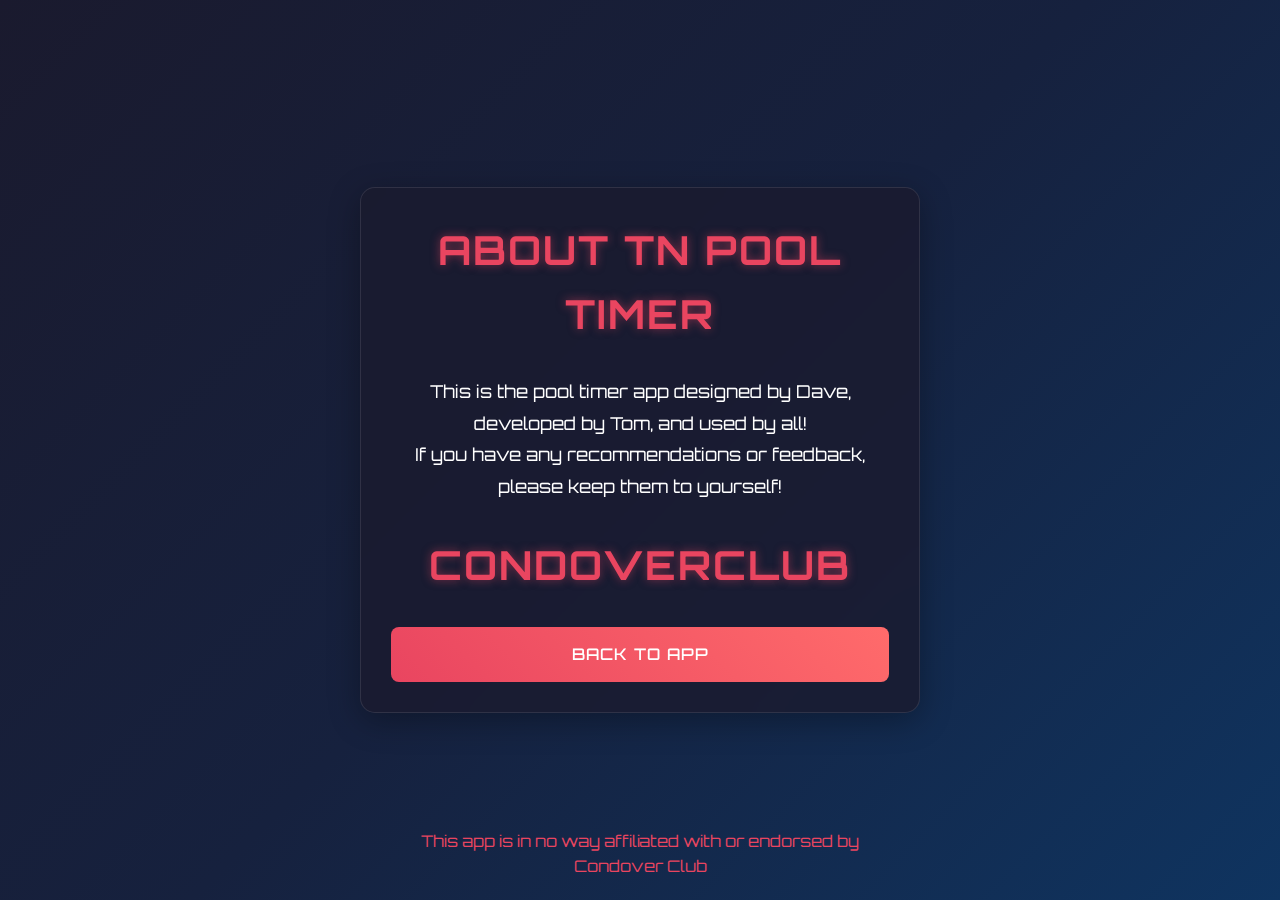
==== about.html @ 1c2bae0a "init" ====
<!DOCTYPE html>
<html lang="en">
<head>
    <meta charset="UTF-8">
    <meta name="viewport" content="width=device-width, initial-scale=1.0">
    <title>About - TN Pool Timer</title>
    <link rel="stylesheet" href="styles.css">
</head>
<body>
    <div class="container">
        <div class="screen active">
            <h1>About TN Pool Timer</h1>
            <div class="about-content">
                <p>This is the pool timer app designed by Dave, developed by Tom, and used by all!</p>
                <p>If you have any recommendations or feedback, please keep them to yourself!</p>
            </div>
            <h1>CondoverClub</h1>
            <a href="index.html" class="btn">Back to App</a>
        </div>
    </div>
    <div class="about-link">
        <p>This app is in no way affiliated with or endorsed by<br />
             Condover Club</p>
        </div>
</body>
</html>
---- styles.css ----
@import url('https://fonts.googleapis.com/css2?family=Orbitron:wght@400;500;700&display=swap');

* {
    margin: 0;
    padding: 0;
    box-sizing: border-box;
}

body {
    font-family: 'Orbitron', sans-serif;
    background: linear-gradient(135deg, #1a1a2e 0%, #16213e 50%, #0f3460 100%);
    color: #e94560;
    line-height: 1.6;
    min-height: 100vh;
    display: flex;
    align-items: center;
    justify-content: center;
    position: relative;
}

.container {
    max-width: 100%;
    padding: 20px;
    margin: 0 auto;
    width: 100%;
}

.screen {
    display: none;
    background: rgba(26, 26, 46, 0.8);
    border-radius: 15px;
    padding: 30px;
    box-shadow: 0 8px 32px rgba(0, 0, 0, 0.3);
    backdrop-filter: blur(10px);
    border: 1px solid rgba(255, 255, 255, 0.1);
}

.screen.active {
    display: block;
    animation: fadeIn 0.5s ease-in-out;
}

@keyframes fadeIn {
    from { opacity: 0; transform: translateY(-20px); }
    to { opacity: 1; transform: translateY(0); }
}

h1 {
    text-align: center;
    margin-bottom: 30px;
    color: #e94560;
    font-size: 2.2em;
    text-transform: uppercase;
    letter-spacing: 2px;
    text-shadow: 0 0 10px rgba(233, 69, 96, 0.5);
}

.form-group {
    margin-bottom: 20px;
}

label {
    display: block;
    margin-bottom: 8px;
    font-weight: 500;
    color: #e94560;
    font-size: 0.9em;
    letter-spacing: 1px;
}

input[type="text"],
input[type="number"],
select {
    width: 100%;
    padding: 12px;
    background: rgba(255, 255, 255, 0.1);
    border: 1px solid rgba(233, 69, 96, 0.3);
    border-radius: 8px;
    font-size: 16px;
    color: #fff;
    font-family: 'Orbitron', sans-serif;
    transition: all 0.3s ease;
}

input[type="text"]:focus,
input[type="number"]:focus,
select:focus {
    outline: none;
    border-color: #e94560;
    box-shadow: 0 0 15px rgba(233, 69, 96, 0.3);
}

.sound-selector {
    display: flex;
    gap: 10px;
    align-items: flex-start;
}

.sound-selector select {
    flex: 1;
    height: 46px;
    margin-top: 0;
}

.sound-selector .test-sound {
    width: auto;
    padding: 12px 20px;
    background: linear-gradient(45deg, #e94560, #ff6b6b);
    border: none;
    font-weight: 500;
    height: 46px;
    display: flex;
    align-items: center;
    justify-content: center;
    margin-top: 0;
    white-space: nowrap;
}

.sound-selector .test-sound:hover {
    background: linear-gradient(45deg, #ff6b6b, #e94560);
    transform: translateY(-2px);
}

.btn {
    display: block;
    width: 100%;
    padding: 15px;
    background: linear-gradient(45deg, #e94560, #ff6b6b);
    color: white;
    border: none;
    border-radius: 8px;
    font-size: 16px;
    font-weight: 500;
    cursor: pointer;
    margin-top: 25px;
    transition: all 0.3s ease;
    text-transform: uppercase;
    letter-spacing: 1px;
    text-decoration: none;
    text-align: center;
}

.btn:hover {
    transform: translateY(-2px);
    box-shadow: 0 5px 15px rgba(233, 69, 96, 0.4);
}

.btn.secondary {
    background: linear-gradient(45deg, #2a2a4a, #3a3a5a);
    margin-top: 15px;
}

.btn.secondary:hover {
    background: linear-gradient(45deg, #3a3a5a, #2a2a4a);
    box-shadow: 0 5px 15px rgba(0, 0, 0, 0.3);
}

#timer-display {
    font-size: 4em;
    text-align: center;
    margin: 30px 0;
    font-weight: bold;
    color: #e94560;
    text-shadow: 0 0 20px rgba(233, 69, 96, 0.5);
    letter-spacing: 2px;
}

#current-player {
    text-align: center;
    font-size: 1.2em;
    margin-bottom: 30px;
    color: #fff;
    text-transform: uppercase;
    letter-spacing: 1px;
}

.about-link {
    position: absolute;
    bottom: 20px;
    left: 50%;
    transform: translateX(-50%);
    text-align: center;
}

.about-link a {
    color: rgba(233, 69, 96, 0.7);
    text-decoration: none;
    font-size: 0.8em;
    transition: color 0.3s ease;
}

.about-link a:hover {
    color: #e94560;
    text-shadow: 0 0 10px rgba(233, 69, 96, 0.5);
}

.about-content {
    text-align: center;
    color: #fff;
    margin-bottom: 30px;
    font-size: 1.1em;
    line-height: 1.8;
}

@media (min-width: 768px) {
    .container {
        max-width: 600px;
        padding: 40px 20px;
    }
    
    h1 {
        font-size: 2.5em;
    }
    
    #timer-display {
        font-size: 5em;
    }
}
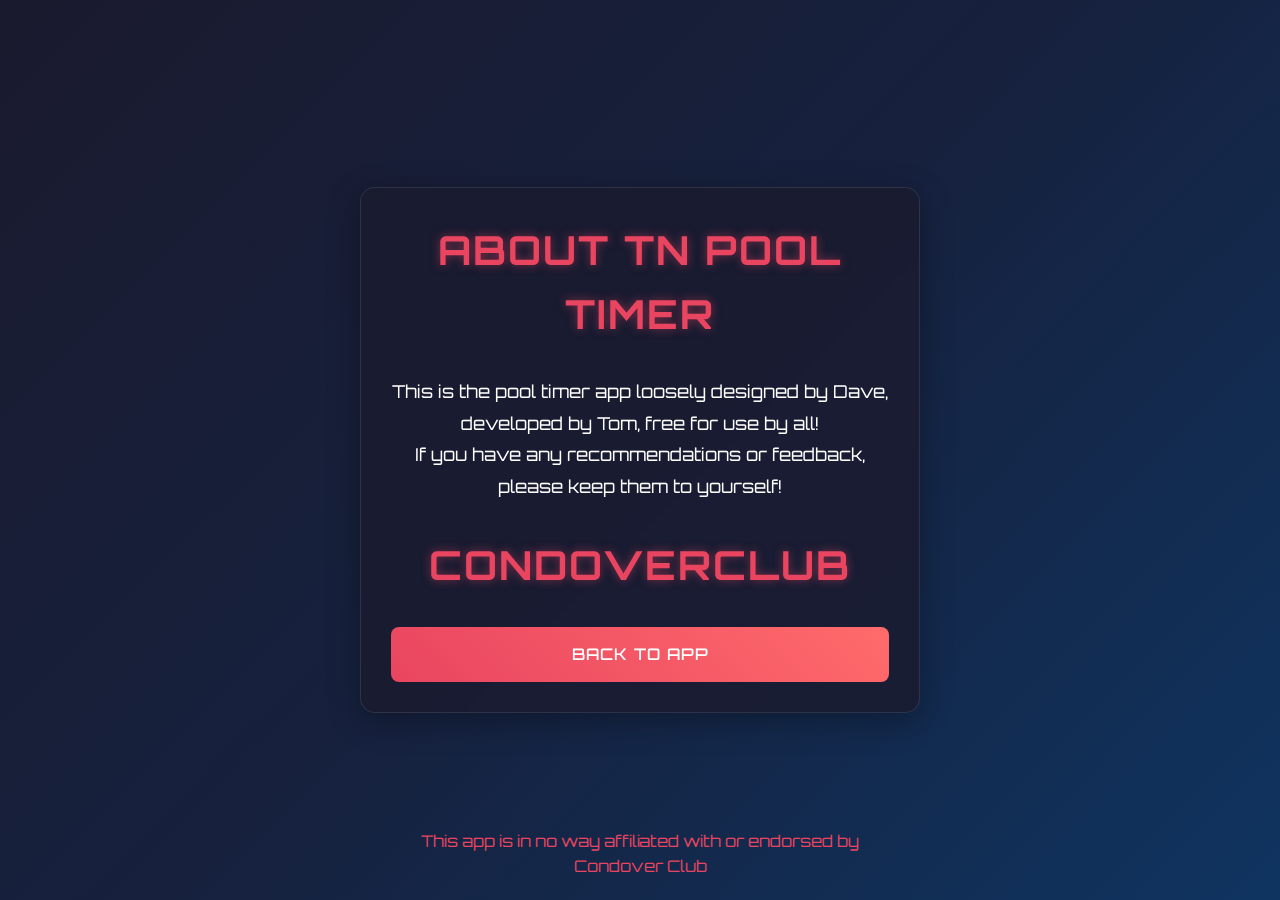
==== commit 920d99b2: "wording" ====
--- a/about.html
+++ b/about.html
@@ -11,7 +11,7 @@
         <div class="screen active">
             <h1>About TN Pool Timer</h1>
             <div class="about-content">
-                <p>This is the pool timer app designed by Dave, developed by Tom, and used by all!</p>
+                <p>This is the pool timer app loosely designed by Dave, developed by Tom, free for use by all!</p>
                 <p>If you have any recommendations or feedback, please keep them to yourself!</p>
             </div>
             <h1>CondoverClub</h1>
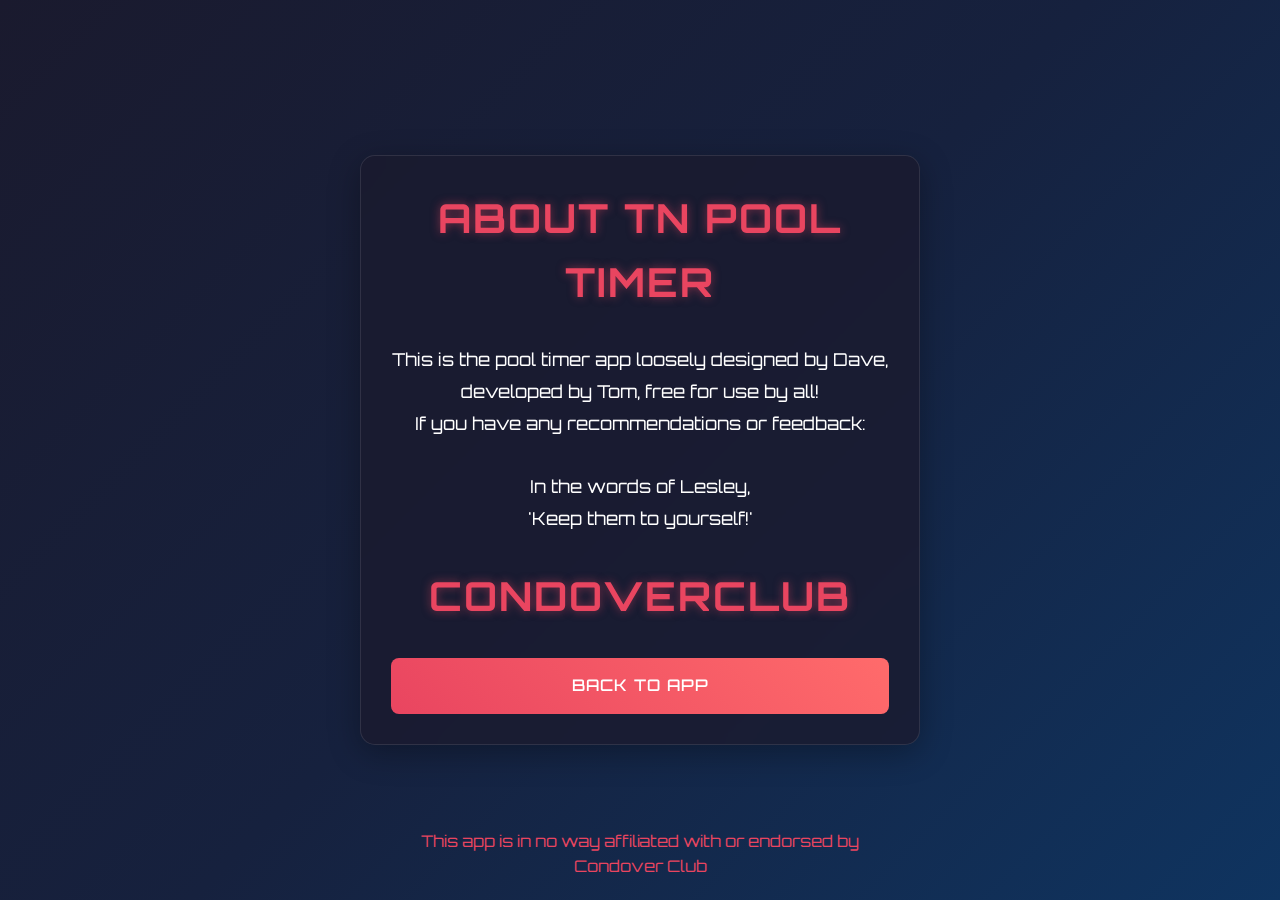
==== commit 5ed7a0f3: "wording" ====
--- a/about.html
+++ b/about.html
@@ -12,7 +12,7 @@
             <h1>About TN Pool Timer</h1>
             <div class="about-content">
                 <p>This is the pool timer app loosely designed by Dave, developed by Tom, free for use by all!</p>
-                <p>If you have any recommendations or feedback, please keep them to yourself!</p>
+                <p>If you have any recommendations or feedback: <br /><br />In the words of Lesley,<br /> 'Keep them to yourself!'</p>
             </div>
             <h1>CondoverClub</h1>
             <a href="index.html" class="btn">Back to App</a>
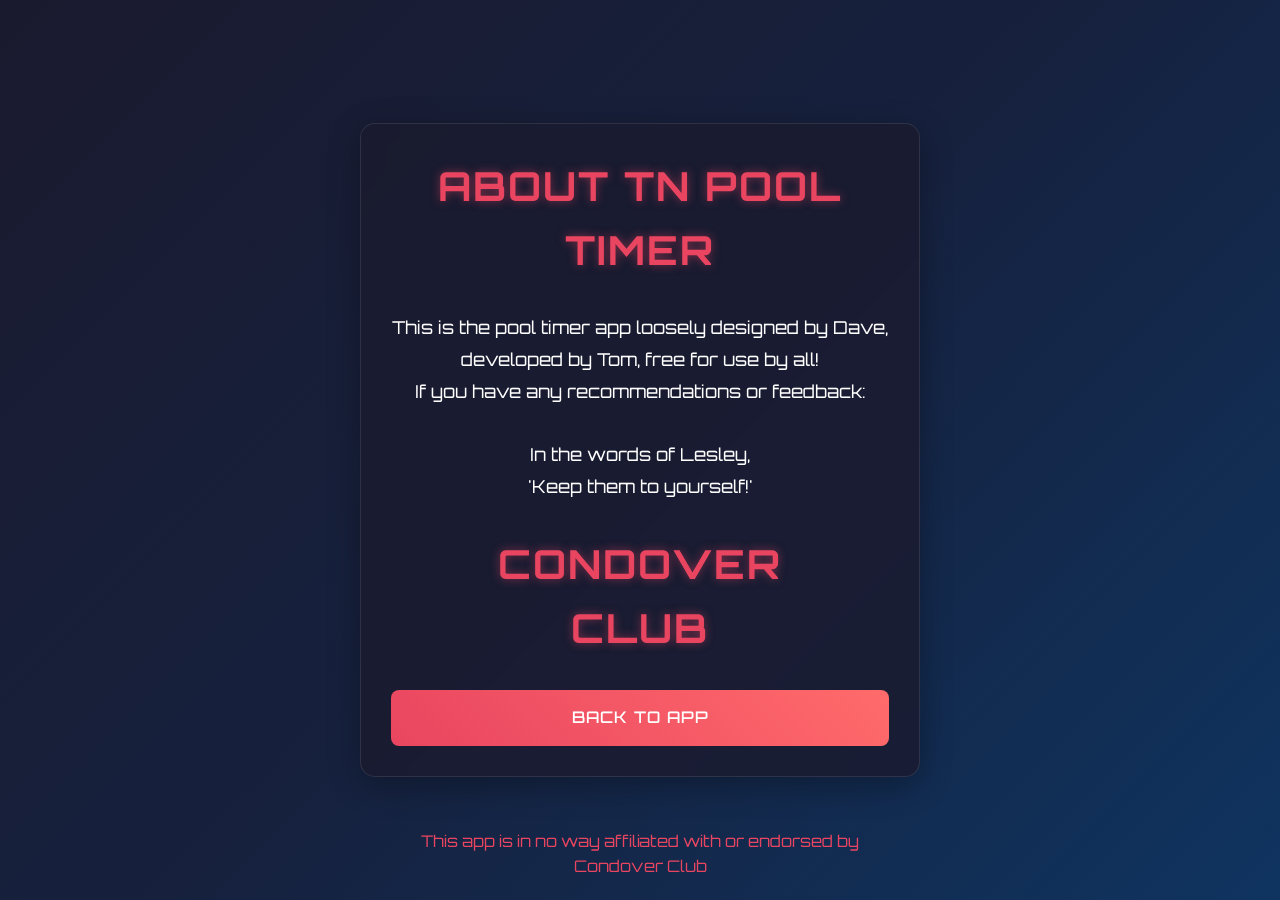
==== commit ec048d59: "spacing" ====
--- a/about.html
+++ b/about.html
@@ -14,11 +14,12 @@
                 <p>This is the pool timer app loosely designed by Dave, developed by Tom, free for use by all!</p>
                 <p>If you have any recommendations or feedback: <br /><br />In the words of Lesley,<br /> 'Keep them to yourself!'</p>
             </div>
-            <h1>CondoverClub</h1>
+            <h1>Condover<br />Club</h1>
             <a href="index.html" class="btn">Back to App</a>
         </div>
     </div>
     <div class="about-link">
+        <br /><br />
         <p>This app is in no way affiliated with or endorsed by<br />
              Condover Club</p>
         </div>
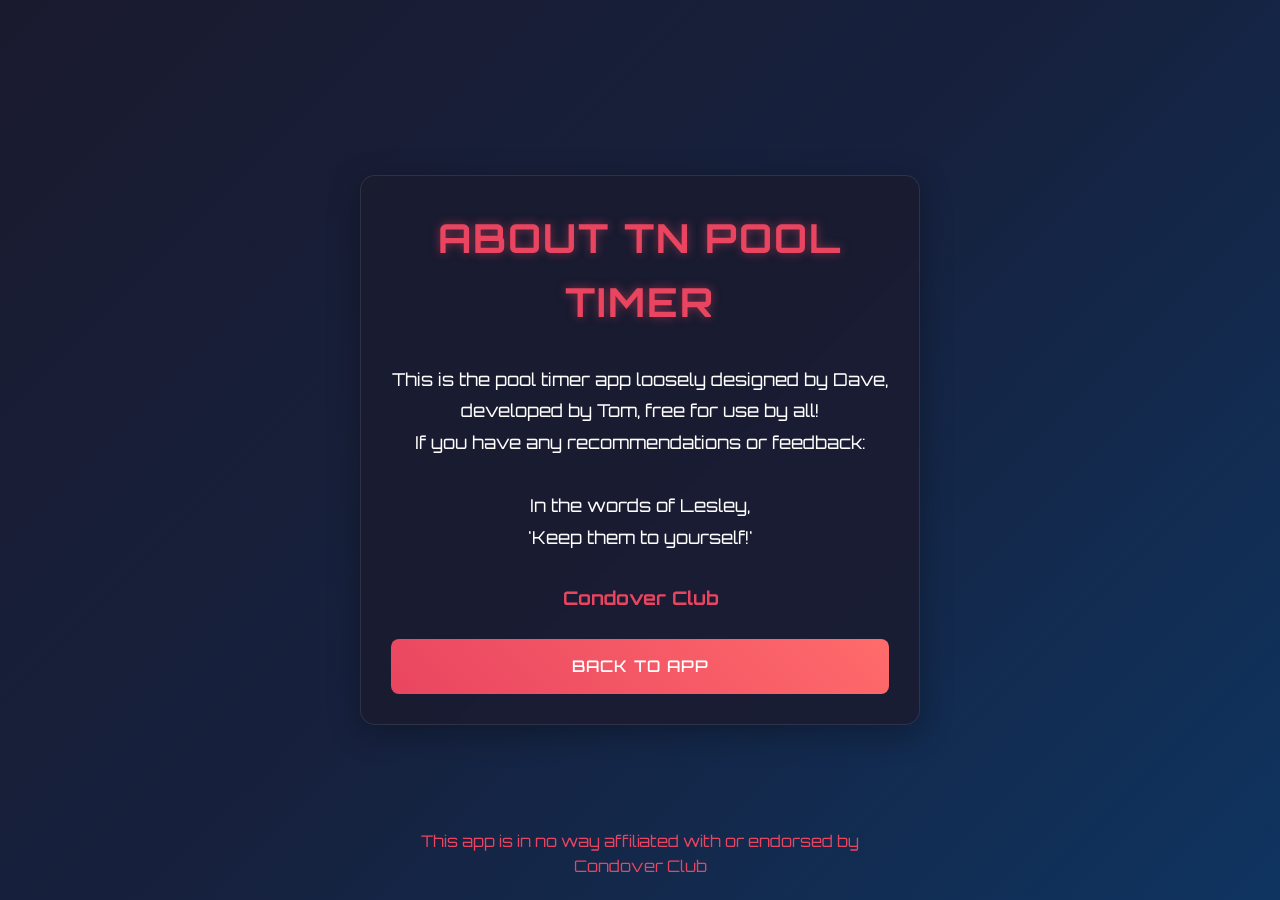
==== commit 2c367c0f: "more sounds - styles" ====
--- a/about.html
+++ b/about.html
@@ -14,7 +14,7 @@
                 <p>This is the pool timer app loosely designed by Dave, developed by Tom, free for use by all!</p>
                 <p>If you have any recommendations or feedback: <br /><br />In the words of Lesley,<br /> 'Keep them to yourself!'</p>
             </div>
-            <h1>Condover<br />Club</h1>
+            <h3 style="text-align:center;">Condover Club</h3>
             <a href="index.html" class="btn">Back to App</a>
         </div>
     </div>
--- a/styles.css
+++ b/styles.css
@@ -215,4 +215,47 @@
     #timer-display {
         font-size: 5em;
     }
+}
+
+/* Splash Screen Styles */
+#splash-screen {
+    position: fixed;
+    top: 0;
+    left: 0;
+    width: 100%;
+    height: 100vh;
+    background: linear-gradient(135deg, #1a1a2e 0%, #16213e 50%, #0f3460 100%);
+    z-index: 1000;
+    display: flex;
+    align-items: center;
+    justify-content: center;
+}
+
+.splash-content {
+    text-align: center;
+}
+
+.splash-animation {
+    width: 100px;
+    height: 100px;
+    border: 5px solid rgba(233, 69, 96, 0.3);
+    border-top: 5px solid #e94560;
+    border-radius: 50%;
+    margin: 30px auto;
+    animation: spin 1s linear infinite;
+}
+
+@keyframes spin {
+    0% { transform: rotate(0deg); }
+    100% { transform: rotate(360deg); }
+}
+
+/* Add fade out animation */
+@keyframes fadeOut {
+    from { opacity: 1; }
+    to { opacity: 0; }
+}
+
+.fade-out {
+    animation: fadeOut 0.5s ease-out forwards;
 } 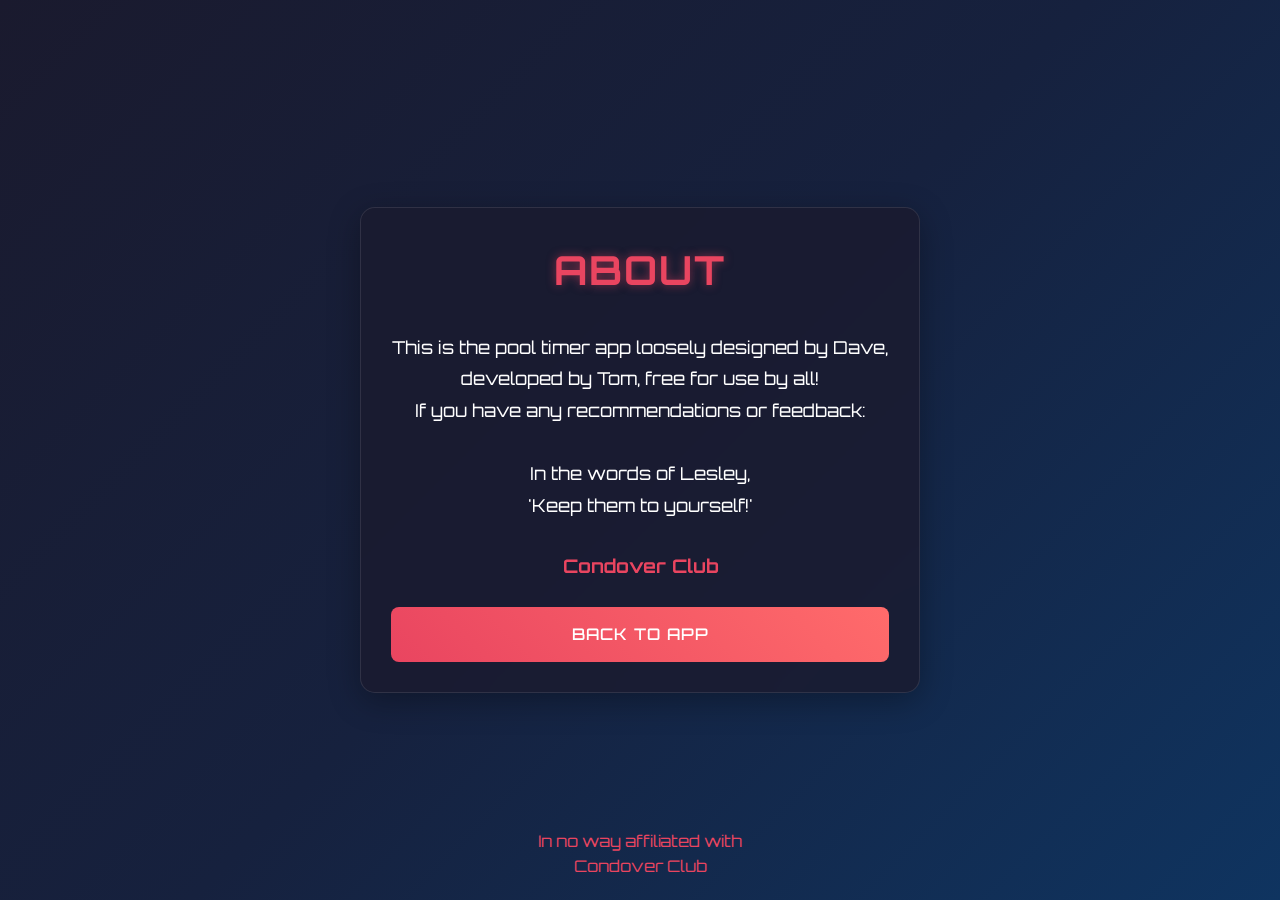
==== commit 2ff16457: "small changes - performance" ====
--- a/about.html
+++ b/about.html
@@ -3,13 +3,13 @@
 <head>
     <meta charset="UTF-8">
     <meta name="viewport" content="width=device-width, initial-scale=1.0">
-    <title>About - TN Pool Timer</title>
+    <title>About</title>
     <link rel="stylesheet" href="styles.css">
 </head>
 <body>
     <div class="container">
         <div class="screen active">
-            <h1>About TN Pool Timer</h1>
+            <h1>About</h1>
             <div class="about-content">
                 <p>This is the pool timer app loosely designed by Dave, developed by Tom, free for use by all!</p>
                 <p>If you have any recommendations or feedback: <br /><br />In the words of Lesley,<br /> 'Keep them to yourself!'</p>
@@ -20,7 +20,7 @@
     </div>
     <div class="about-link">
         <br /><br />
-        <p>This app is in no way affiliated with or endorsed by<br />
+        <p>In no way affiliated with <br />
              Condover Club</p>
         </div>
 </body>
--- a/styles.css
+++ b/styles.css
@@ -223,25 +223,22 @@
     top: 0;
     left: 0;
     width: 100%;
-    height: 100vh;
+    height: 100%;
     background: linear-gradient(135deg, #1a1a2e 0%, #16213e 50%, #0f3460 100%);
     z-index: 1000;
     display: flex;
+    flex-direction: column;
     align-items: center;
     justify-content: center;
 }
 
-.splash-content {
-    text-align: center;
-}
-
 .splash-animation {
-    width: 100px;
-    height: 100px;
-    border: 5px solid rgba(233, 69, 96, 0.3);
-    border-top: 5px solid #e94560;
+    width: 60px;
+    height: 60px;
+    border: 4px solid rgba(233, 69, 96, 0.3);
+    border-top: 4px solid #e94560;
     border-radius: 50%;
-    margin: 30px auto;
+    margin-top: 20px;
     animation: spin 1s linear infinite;
 }
 
